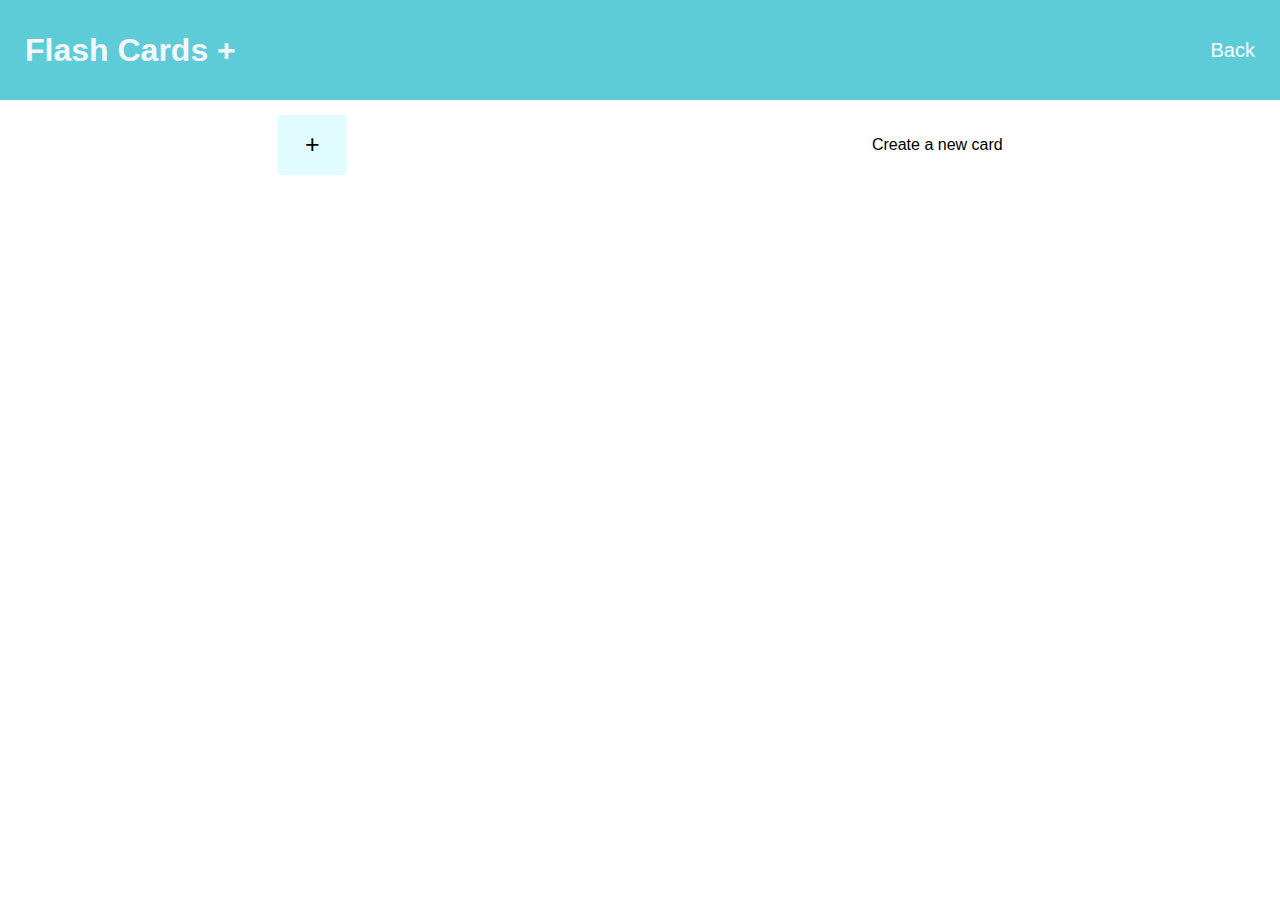
==== flash.html @ 2a15a4bd "first commit" ====
<!DOCTYPE html>
<html>

<head>
    <meta charset="utf-8">
    <meta http-equiv="X-UA-Compatible" content="IE=edge">
    <title></title>
    <meta name="description" content="">
    <meta name="viewport" content="width=device-width, initial-scale=1">
    <link rel="stylesheet" href="css/style3.css">
</head>

<body>

    <header>
        <h1>Flash Cards +</h1>
        <a class="back" href="index.html">Back</a>
    </header>

    <article class="prompt-question">
        <button id="create" data-create>+</button>
        <p class="info">
            Create a new card
        </p>
    </article>

    <article class="modal-placement">
        <section class="modal-design is-hidden">
            <div class="erase-modal-c">
                <button id="erase" data-close>
                    <p id="close-p">+</p>
                </button>
            </div>
            <h3>Question</h3>
            <textarea class="question-text textA" id="question"></textarea>
            </div>
            <h3>Answer</h3>
            <textarea class="answer-text textA" id="answer"></textarea>
            <button id="save">Save</button>
            <div class="show-error-message hide-error">Please include values</div>
        </section>
    </article>
    <section class="card-container"></section>
    <script src="js/script3.js"></script>

</html>
---- css/style3.css ----
* {
    margin: 0;
    padding: 0;
    box-sizing: border-box;
    line-height: 1.5;
    font-family: -apple-system, BlinkMacSystemFont, 'Segoe UI', Roboto, Oxygen, Ubuntu, Cantarell, 'Open Sans', 'Helvetica Neue', sans-serif;
}

/*
 Variables
*/
:root {
    --primary-color:#5dcbd8;
    --secondary-color: hsl(186, 100%, 94%);
    --third-color:  #F6F6F8;
    --fourth-color: #fff;
    --button-border: none;
    --error-color: hsl(0deg 58% 70%);
    --shadow: 0px 2px 3px 0 hsla(0 , 0%, 0%, 0.2);
}

.back {
    color: #fff;
    font-size: 20px;
    text-decoration: none;
}

header {
    padding: 25px;
    color: var(--third-color);
    height: 100px;
    background-color: var(--primary-color);
    animation: changeColor 7s infinite;
    display: flex;
    align-items: center;
    justify-content: space-between;
}

@keyframes changeColor {
    50% {
        background-color: lightseagreen;
    }
}

/**
    Prompt question card
*/
.prompt-question {
    display: flex;
    padding: 15px;
    align-items: center;
    justify-content: space-around;
}

#create {
    border: var(--button-border);
    border-radius: 5px;
    background-color: var(--secondary-color);
    height: 60px;
    width: 70px;
    font-size: 25px;
    transition: .3s ease-in-out;
}

#create:hover {
    cursor: pointer;
    background-color: #b5f0f7;
}

/*
    Modal Design
*/
.modal-placement{
    display: flex;
    justify-content: center;
}

.modal-design {
    width: 600px;
    padding: 20px;
    display: flex;
    flex-direction: column;
    justify-content: space-between;
    background-color: #F6F6F8;
    box-shadow:var(--shadow);
    border-radius: 4px;
    margin: 30px;
    transition: .3s ease-in-out;
}

.is-hidden {
    visibility: hidden;
    opacity: 0;
    transform: translateX(-10px);
}

.erase-modal-c {
    display: flex;
    justify-content: flex-end;
}

#erase {
    background-color:var(--error-color);
    display: flex;
    justify-content: center;
    border: none;
    padding: 5px;
    height: 25px;
    width: 25px;
}

#close-p {
    margin-top: -8px;
    margin-left: 2.333px;
    font-size: 20px;
    transform: rotate(45deg);
}

#erase:hover {
    cursor: pointer;
}

h3 {
    padding-top: 15px;
}

/**
    Textarea design 
*/
#question, #answer {
    height: 90px;
}

textarea {
    font-size: 15px;
    padding: 4px;
    resize: vertical;
}

#save {
    border: var(--button-border);
    margin-top: 25px;
    height: 45px;
    font-size: 15px;
    background-color:var(--primary-color);
    color: var(--third-color);
    transition: .3s ease;
}

#save:hover {
    cursor: pointer;
    background-color: #90d8e0;
}

.show-error-message {
    background-color: var(--error-color);
    color: var(--fourth-color);
    margin-top: 15px;
    padding: 10px;
    text-align: center;
    transition: .3s ease-in-out;
}

.hide-error {
    visibility: hidden;
    opacity: 0;
    transform: translateY(-20px);
}

/* 
    Card container
*/
.card-container {
    display: grid;
    background-color: var(--third-color);
    grid-template-columns: 200px 1fr 200px;
    grid-template-rows: 1fr;
    margin-top: 40px;
}

.description {
    padding: 25px;
}

#title {
    margin-left: 10px;
}

.card {
    grid-column-start: 2;
    grid-column-end: 3;
    display: flex;
    margin: 20px;
    flex-direction: column;
    background-color:var(--fourth-color);
    padding: 10px;
    justify-content: space-between;
    box-shadow:var(--shadow);
    transition: .3s ease-in-out;
    border: 2px solid transparent;
}

.card:hover {
    border: 2px solid var(--primary-color);
}

.card-question-button {
    display: flex;
    justify-content: space-between;
    padding: 5px;
    margin-bottom: 10px;
    width: 100%;
    transition: .3s ease-in;
}
.card-question-button:hover {
    cursor: pointer;
}

/*
 Answer card
*/
#answer-card {
    display: none; 
    border-top: 1px solid rgba(0, 0, 0, 0.2);
    padding: 15px;
    text-align:right;
    transition: .3s ease-in;
}

#answer-card-p {
    text-align: left;
}

.show-text #answer-card {
    display: block;
}

/* Answer card title button */
#show {
    border: none;
    background-color: var(--fourth-color);
    font-size: 20px;
    visibility: hidden;
    opacity: 0;
}

#show:hover {
    cursor:pointer;
}

/* Media Queries */ 
@media screen and (max-width: 760px) {
    .prompt-question {
        box-shadow:var(--shadow);
        border-radius: 4px;
        margin: 20px;
    }
    .card-container {
        grid-template-columns: 1fr;
    }
    .card {
        grid-column-start: 1;
        grid-column-end: 2;
    }
}
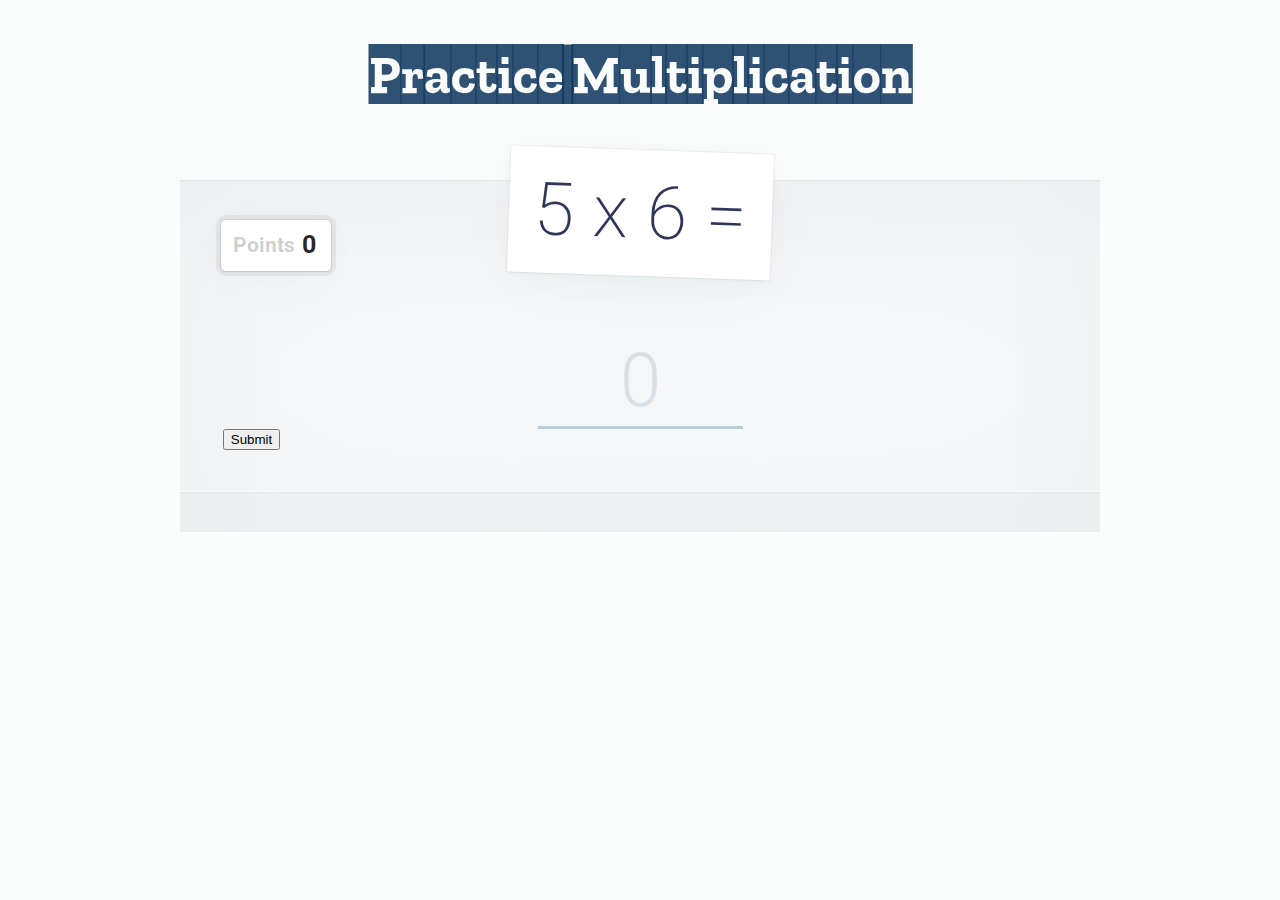
==== commit 27ffba29: "Add files via upload" ====
--- a/flash.html
+++ b/flash.html
@@ -1,46 +1,35 @@
-<!DOCTYPE html>
+<!doctype html>
 <html>
 
 <head>
+    <title>Learn Multiplication</title>
     <meta charset="utf-8">
-    <meta http-equiv="X-UA-Compatible" content="IE=edge">
-    <title></title>
-    <meta name="description" content="">
-    <meta name="viewport" content="width=device-width, initial-scale=1">
-    <link rel="stylesheet" href="css/style3.css">
+    <link rel="stylesheet" type="text/css" href="css/style3.css" media="screen" />
 </head>
 
 <body>
 
     <header>
-        <h1>Flash Cards +</h1>
-        <a class="back" href="index.html">Back</a>
+        <h1 id="title">Practice Multiplication</h1>
     </header>
 
-    <article class="prompt-question">
-        <button id="create" data-create>+</button>
-        <p class="info">
-            Create a new card
-        </p>
-    </article>
+    <main>
+        <div id="equation"></div>
+        <div id="counter"></div>
+        <form id="myForm">
+            <input type="tel" placeholder="0" id="inputNumber" size="2" maxlength="4">
+            <input type="submit">
+        </form>
 
-    <article class="modal-placement">
-        <section class="modal-design is-hidden">
-            <div class="erase-modal-c">
-                <button id="erase" data-close>
-                    <p id="close-p">+</p>
-                </button>
-            </div>
-            <h3>Question</h3>
-            <textarea class="question-text textA" id="question"></textarea>
-            </div>
-            <h3>Answer</h3>
-            <textarea class="answer-text textA" id="answer"></textarea>
-            <button id="save">Save</button>
-            <div class="show-error-message hide-error">Please include values</div>
-        </section>
-    </article>
-    <section class="card-container"></section>
-    <script src="js/script3.js"></script>
+        <div id="response">
+            <p id="correct"></p>
+            <p id="incorrect"></p>
+        </div>
+    </main>
+
+</body>
+
+<!--<script src="animate.js"></script>-->
+<script src="js/script3.js"></script>
 
 </html>--- a/css/style3.css
+++ b/css/style3.css
@@ -1,265 +1,159 @@
-* {
-    margin: 0;
-    padding: 0;
-    box-sizing: border-box;
-    line-height: 1.5;
-    font-family: -apple-system, BlinkMacSystemFont, 'Segoe UI', Roboto, Oxygen, Ubuntu, Cantarell, 'Open Sans', 'Helvetica Neue', sans-serif;
+@import url('https://fonts.googleapis.com/css?family=Zilla+Slab+Highlight|Roboto:300,300i,400,400i,700,700i');
+
+:root {
+  /*----- COLORS -----*/
+    --darkblue1: rgba(10,20,60,.85);
+    --darkblue2: rgba(10,50,90,.85);
+    --darkblue3: rgba(10,80,120,.85);
+    --lightblue1: rgba(25,65,105,.025);
+    --lightblue2: rgba(20,55,95,.05);
+    --lightblue3: rgba(10,80,120,.25);
+
+    --shadow: 0 0 0 1px var(--lightblue2), 0 1px 1px var(--lightblue1), 0 2px 6px var(--lightblue1), 0 4px 30px var(--lightblue1), 0 10px 75px var(--lightblue1);
 }
 
-/*
- Variables
-*/
-:root {
-    --primary-color:#5dcbd8;
-    --secondary-color: hsl(186, 100%, 94%);
-    --third-color:  #F6F6F8;
-    --fourth-color: #fff;
-    --button-border: none;
-    --error-color: hsl(0deg 58% 70%);
-    --shadow: 0px 2px 3px 0 hsla(0 , 0%, 0%, 0.2);
+body {
+  background: var(--lightblue1);
+  font-family: 'Roboto';
+  color: rgba(0,0,0,.75);
+  max-width: 920px;
+  margin: auto;
 }
+  body * { box-sizing: border-box; }
 
-.back {
-    color: #fff;
-    font-size: 20px;
-    text-decoration: none;
+main {
+  padding: 0 calc(1vw + 30px) calc(1vw + 70px) calc(1vw + 30px);
+  background: rgba(10,50,90,.025);
+  box-shadow: inset 0 25px 200px -25px rgba(10,50,90,.05), inset 0 1px 0 rgba(10,50,90,.05), 0 1px 0 white;
+  position: relative;
 }
 
 header {
-    padding: 25px;
-    color: var(--third-color);
-    height: 100px;
-    background-color: var(--primary-color);
-    animation: changeColor 7s infinite;
-    display: flex;
-    align-items: center;
-    justify-content: space-between;
+  padding: calc(1vw + 30px);
 }
+  #title {
+      display: flex;
+      justify-content: center;
+      font-size: calc(1vw + 40px);
+      font-family: "Zilla Slab Highlight";
+      color: var(--darkblue2);
+      display: table;
+      margin: auto;
+      user-select: none;
+      cursor: default;
+  }
 
-@keyframes changeColor {
-    50% {
-        background-color: lightseagreen;
+#equation {
+    font-size: calc(2vw + 3em);
+    border-radius: 1px;
+    color: var(--darkblue1);
+    font-weight: 200;
+    display: table;
+    margin: 30px auto 2.5vw auto;
+    position: relative;
+    top: -30px;
+    padding: 20px 25px;
+    background: white;
+    box-shadow: var(--shadow);
+    transform: rotateZ(2deg);
+    user-select: none;
+    cursor: default;
+}
+  #equation > span:nth-of-type(2) {
+    opacity: .25;
+    color: var(--darkblue3);
+    margin: 0 15px;
+    position: relative;
+    top: -5px;
+  }
+
+input[type="tel"] {
+  font-size: calc(2vw + 3em);
+  font-family: 'Roboto';
+  font-weight: 300;
+  text-align: center;
+  display: block;
+  width: 5ch;
+  margin: auto;
+  background: transparent;
+  color: var(--darkblue3);
+  border: 2px solid var(--lightblue3);
+  border-width: 0 0 3px 0;
+  padding: 0px 10px 2px 10px;
+  outline: none;
+}
+  ::placeholder { color: var(--lightblue3); opacity: 0.5; }
+  /* Hide up/dwn arrows on number input fields */
+  input[type=tel]::-webkit-inner-spin-button,
+  input[type=tel]::-webkit-outer-spin-button { -webkit-appearance: none; margin: 0; }
+
+
+#counter {
+  padding: 0 15px;
+  height: 50px;
+  display: table;
+  text-align: center;
+  line-height: 50px;
+  background: white;
+  color: rgb(0, 0, 0, .85);
+  font-size: 25px;
+  font-weight: bold;
+  position: absolute;
+  top: calc(2vw + 15px);
+  left: calc(2vw + 15px);
+  border-radius: 5px;
+  box-shadow: var(--shadow), 0 0 0 5px rgb(0, 0, 0, .05), 0 0 1px 1px rgb(0, 0, 0, .05);
+}
+  #counter::before {
+    content:'Points';
+    position: relative;
+    top: -1px;
+    color: rgba(0, 0, 0, .2);
+    margin: 0 7px 0 -3px;
+    font-size: 21px;
+  }
+
+#response {
+  position: absolute;
+  box-shadow: inset 0 1px 0 var(--lightblue2), 0 -1px 0 rgba(255,255,255,.5);
+  background: var(--lightblue1);
+  letter-spacing: 0.5px;
+  color: white;
+  height: 40px;
+  display: block;
+  left: 0;
+  right: 0;
+  bottom: 0;
+  line-height: 40px;
+  text-align: center;
+}
+  #response > p {
+    margin: 0;
+    padding: 0 15px;
+
+  }
+    #response > p:empty { display: none; }
+
+  #response #incorrect {
+    background: rgb(210, 105, 110);
+  }
+  #response #correct {
+    background: rgb(120, 185, 110);
+  }
+
+@media screen and (max-width: 600px) {
+    #title {
+        text-align: center;
     }
-}
 
-/**
-    Prompt question card
-*/
-.prompt-question {
-    display: flex;
-    padding: 15px;
-    align-items: center;
-    justify-content: space-around;
-}
+    /* Main contents */
 
-#create {
-    border: var(--button-border);
-    border-radius: 5px;
-    background-color: var(--secondary-color);
-    height: 60px;
-    width: 70px;
-    font-size: 25px;
-    transition: .3s ease-in-out;
-}
+    main {
+        max-width: 600px;
+    }
 
-#create:hover {
-    cursor: pointer;
-    background-color: #b5f0f7;
-}
-
-/*
-    Modal Design
-*/
-.modal-placement{
-    display: flex;
-    justify-content: center;
-}
-
-.modal-design {
-    width: 600px;
-    padding: 20px;
-    display: flex;
-    flex-direction: column;
-    justify-content: space-between;
-    background-color: #F6F6F8;
-    box-shadow:var(--shadow);
-    border-radius: 4px;
-    margin: 30px;
-    transition: .3s ease-in-out;
-}
-
-.is-hidden {
-    visibility: hidden;
-    opacity: 0;
-    transform: translateX(-10px);
-}
-
-.erase-modal-c {
-    display: flex;
-    justify-content: flex-end;
-}
-
-#erase {
-    background-color:var(--error-color);
-    display: flex;
-    justify-content: center;
-    border: none;
-    padding: 5px;
-    height: 25px;
-    width: 25px;
-}
-
-#close-p {
-    margin-top: -8px;
-    margin-left: 2.333px;
-    font-size: 20px;
-    transform: rotate(45deg);
-}
-
-#erase:hover {
-    cursor: pointer;
-}
-
-h3 {
-    padding-top: 15px;
-}
-
-/**
-    Textarea design 
-*/
-#question, #answer {
-    height: 90px;
-}
-
-textarea {
-    font-size: 15px;
-    padding: 4px;
-    resize: vertical;
-}
-
-#save {
-    border: var(--button-border);
-    margin-top: 25px;
-    height: 45px;
-    font-size: 15px;
-    background-color:var(--primary-color);
-    color: var(--third-color);
-    transition: .3s ease;
-}
-
-#save:hover {
-    cursor: pointer;
-    background-color: #90d8e0;
-}
-
-.show-error-message {
-    background-color: var(--error-color);
-    color: var(--fourth-color);
-    margin-top: 15px;
-    padding: 10px;
-    text-align: center;
-    transition: .3s ease-in-out;
-}
-
-.hide-error {
-    visibility: hidden;
-    opacity: 0;
-    transform: translateY(-20px);
-}
-
-/* 
-    Card container
-*/
-.card-container {
-    display: grid;
-    background-color: var(--third-color);
-    grid-template-columns: 200px 1fr 200px;
-    grid-template-rows: 1fr;
-    margin-top: 40px;
-}
-
-.description {
-    padding: 25px;
-}
-
-#title {
-    margin-left: 10px;
-}
-
-.card {
-    grid-column-start: 2;
-    grid-column-end: 3;
-    display: flex;
-    margin: 20px;
-    flex-direction: column;
-    background-color:var(--fourth-color);
-    padding: 10px;
-    justify-content: space-between;
-    box-shadow:var(--shadow);
-    transition: .3s ease-in-out;
-    border: 2px solid transparent;
-}
-
-.card:hover {
-    border: 2px solid var(--primary-color);
-}
-
-.card-question-button {
-    display: flex;
-    justify-content: space-between;
-    padding: 5px;
-    margin-bottom: 10px;
-    width: 100%;
-    transition: .3s ease-in;
-}
-.card-question-button:hover {
-    cursor: pointer;
-}
-
-/*
- Answer card
-*/
-#answer-card {
-    display: none; 
-    border-top: 1px solid rgba(0, 0, 0, 0.2);
-    padding: 15px;
-    text-align:right;
-    transition: .3s ease-in;
-}
-
-#answer-card-p {
-    text-align: left;
-}
-
-.show-text #answer-card {
-    display: block;
-}
-
-/* Answer card title button */
-#show {
-    border: none;
-    background-color: var(--fourth-color);
-    font-size: 20px;
-    visibility: hidden;
-    opacity: 0;
-}
-
-#show:hover {
-    cursor:pointer;
-}
-
-/* Media Queries */ 
-@media screen and (max-width: 760px) {
-    .prompt-question {
-        box-shadow:var(--shadow);
-        border-radius: 4px;
-        margin: 20px;
-    }
-    .card-container {
-        grid-template-columns: 1fr;
-    }
-    .card {
-        grid-column-start: 1;
-        grid-column-end: 2;
+    #equation {
+        transform: rotateZ(0deg);
+        padding: 10px 15px;
     }
 }